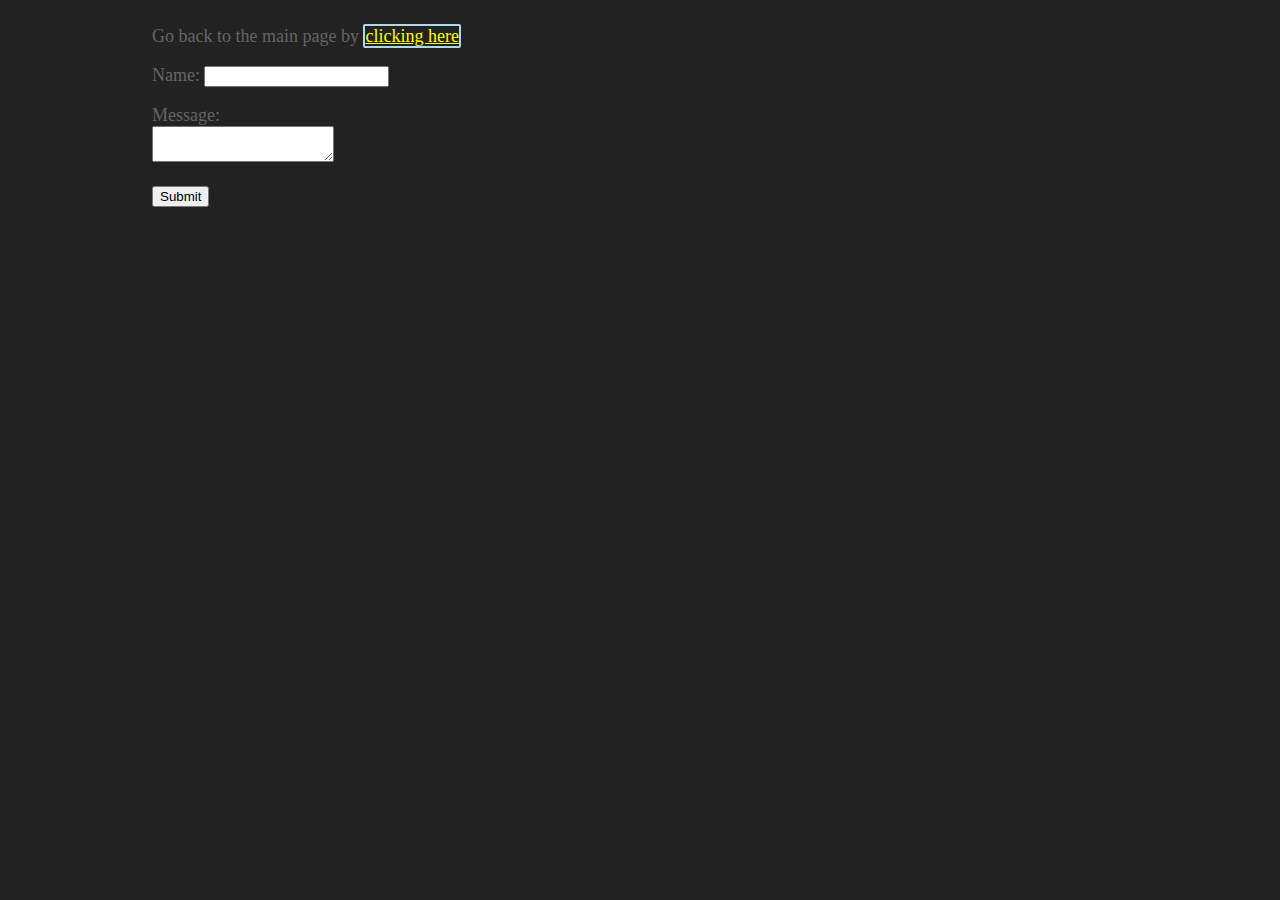
==== form.html @ 1869a56e "Finished repair of Html" ====
<!DOCTYPE html>
<html lang="en">
<head>
	<meta charset="UTF-8">
	<meta name="viewport" content="width=device-width, initial-scale=1.0">
	<meta http-equiv="X-UA-Compatible" content="ie=edge">
	<title>Assignment #08 | Contact Form</title>
	<link rel="stylesheet" href="main.css">
</head>
<body>
	Go back to the main page by <a href="index.html">clicking here</a>
	<!-- This form doesn't actually go anywhere - don't worry about that, 
		just fix the accessibility-related issues! -->
	<form>
		<p>Name: <input id="name" type="text"></p>
		<p>Message:<br><textarea id="message"></textarea></p>
		<p><button>Submit</button></p>
	</form>
</body>
</html>
---- main.css ----
body {
	background-color: #222222;
	color: #666666;
	font-size: 18px;
	padding: 1em 8em;
}

header, main {
	margin: 1.5em;
	padding: 1em;
}

header {
	text-align: center;
}

a:link, a:visited, a:active {
	border: 2px solid lightblue;
	border-radius: 2px;
	color: #ffff00;
}

a:hover {
	background-color: #ffff00;
	color: #ffaa50;
}

table {
	border-spacing: 0;
	border-collapse: separate;
}

table td {
	background-color: #dd0000;
	border: 1px solid #000000;
	color: #ffaa50;
	margin: 0;
	padding: .5em;
}

table tr {
	margin: 0;
	padding: 0;
}

.large-text {
	font-size: 2.5em;
}

.medium-text {
	font-size: 1.75em;
}

.favorite-thing {
	background-color: #ffffff;
	color: #000000;
	margin: 1.5em 0;
	padding: 1em;
}
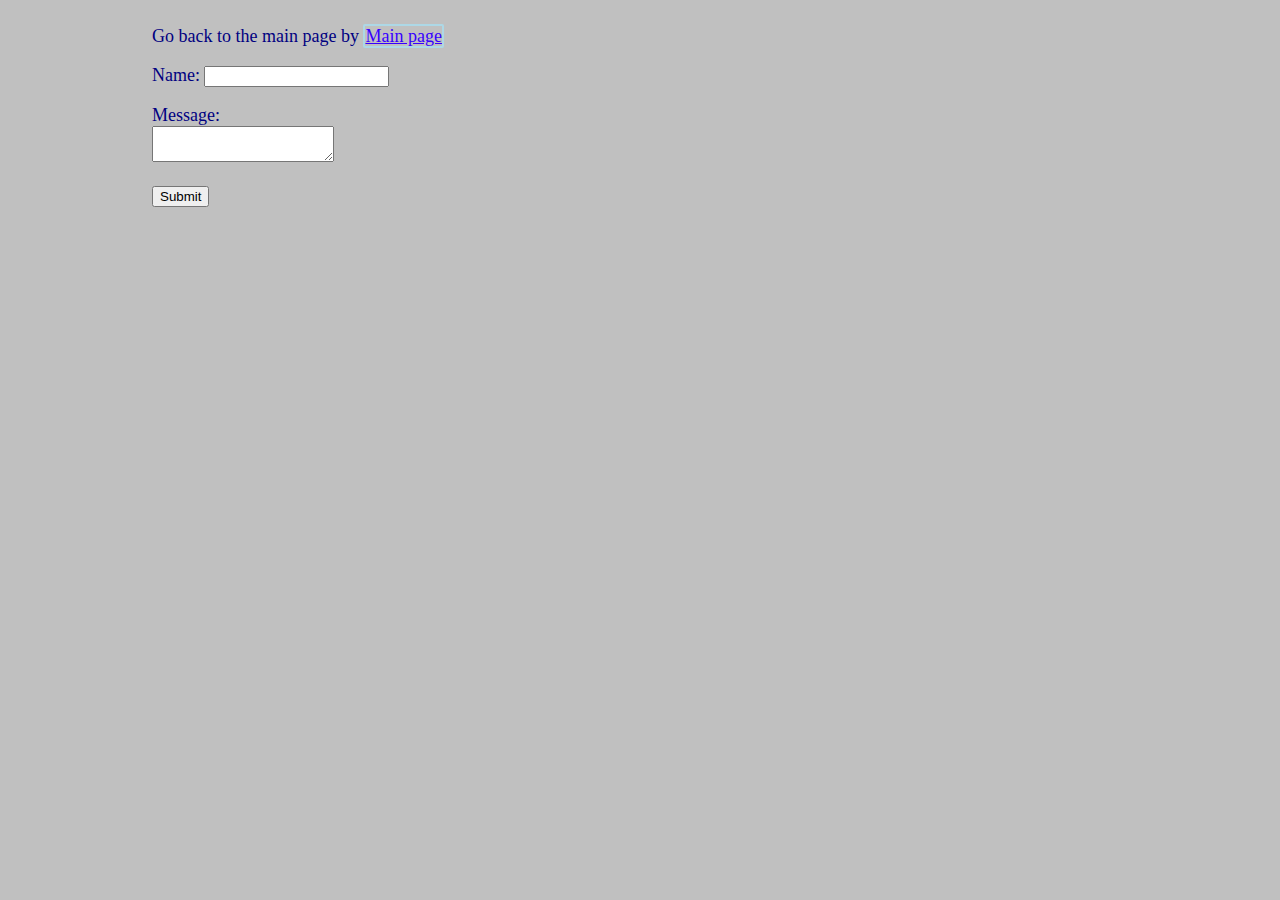
==== commit 6956a1ea: "started repairs" ====
--- a/form.html
+++ b/form.html
@@ -8,7 +8,7 @@
 	<link rel="stylesheet" href="main.css">
 </head>
 <body>
-	Go back to the main page by <a href="index.html">clicking here</a>
+	<label>Go back to the main page by <a href="index.html">Main page</a></label>
 	<!-- This form doesn't actually go anywhere - don't worry about that, 
 		just fix the accessibility-related issues! -->
 	<form>
--- a/main.css
+++ b/main.css
@@ -1,6 +1,6 @@
 body {
-	background-color: #222222;
-	color: #666666;
+	background-color: #C0C0C0;
+	color: #000080;
 	font-size: 18px;
 	padding: 1em 8em;
 }
@@ -17,12 +17,12 @@
 a:link, a:visited, a:active {
 	border: 2px solid lightblue;
 	border-radius: 2px;
-	color: #ffff00;
+	color: #3700ff;
 }
 
 a:hover {
 	background-color: #ffff00;
-	color: #ffaa50;
+	color: #017001;
 }
 
 table {
@@ -32,8 +32,8 @@
 
 table td {
 	background-color: #dd0000;
-	border: 1px solid #000000;
-	color: #ffaa50;
+	border: 1px solid #79ff8f;
+	color: #6a50ff;
 	margin: 0;
 	padding: .5em;
 }
